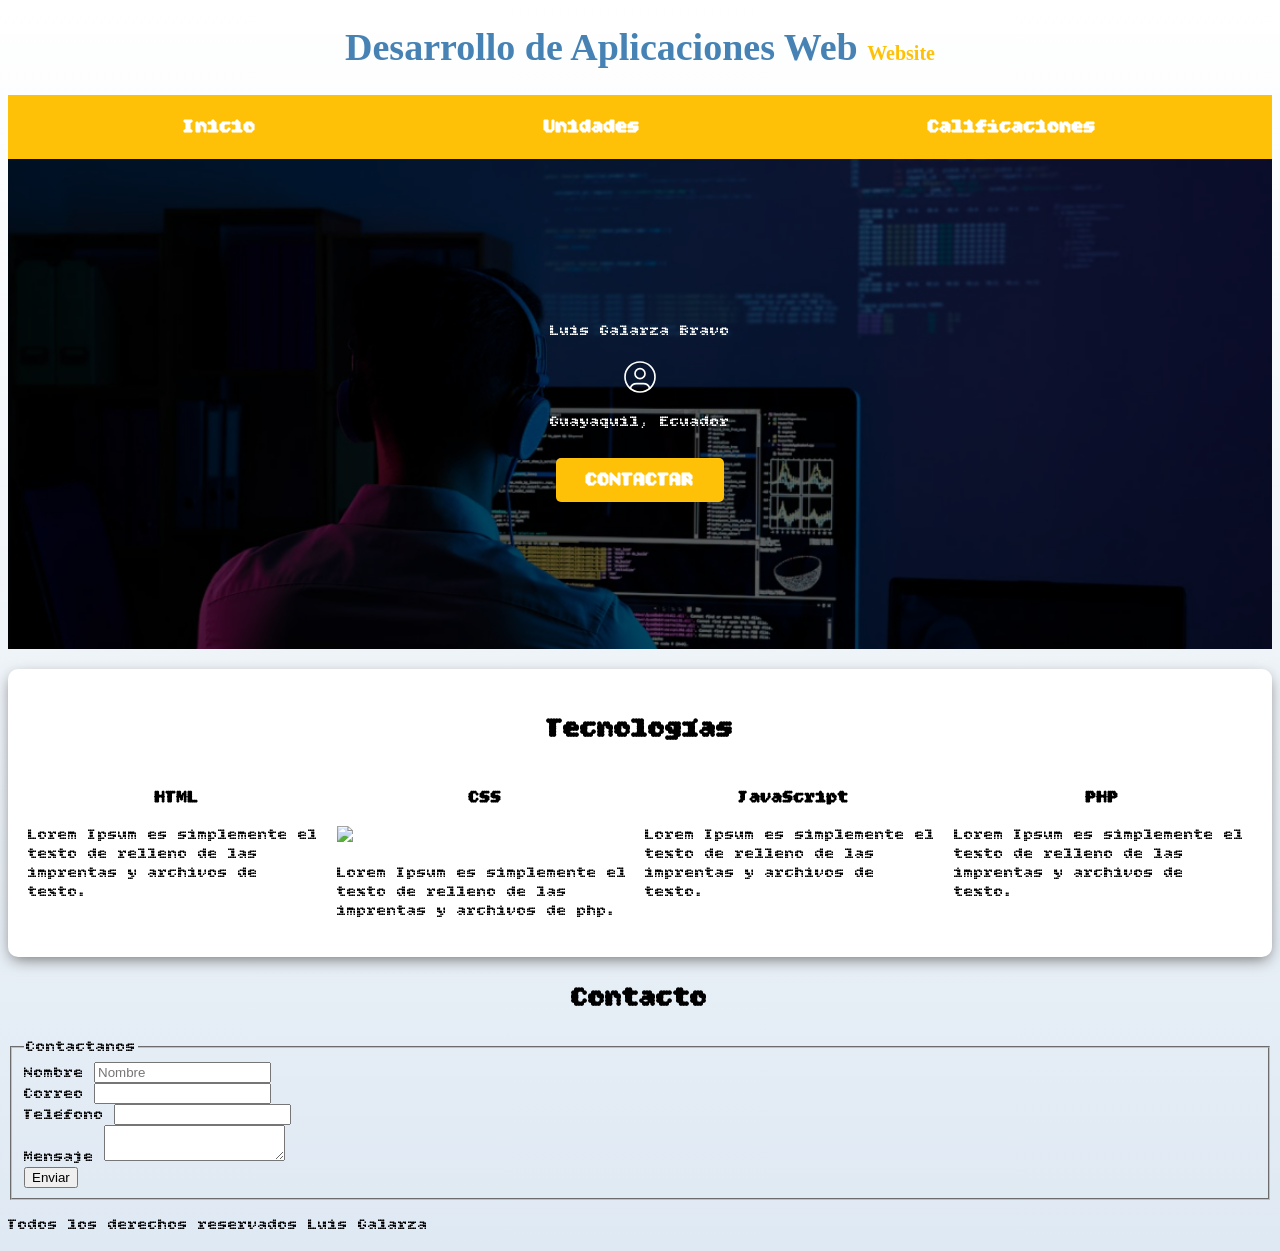
==== index.html @ bfacf2d0 "Mi primer commit" ====
<!DOCTYPE html>
<html lang="en">
<head>
    <meta charset="UTF-8">
    <meta name="viewport" content="width=device-width, initial-scale=1.0">
    <!--Navegador-->
    <title>Hola mundo</title>
    <!--Título de la página-->
    <link rel="preload" href="css/normalize.css" as="style">
    <link rel="stylesheet" href="css/normalize">
    <link rel="preconnect" href="https://fonts.googleapis.com">
    <link rel="preconnect" href="https://fonts.gstatic.com" crossorigin>
    <link href="https://fonts.googleapis.com/css2?family=Bitcount+Grid+Double:wght@100..900&display=swap" rel="stylesheet">

    <link rel="preload" href="css/styles.css" as="style" />
    <!--Antes que se cargues el html, quiero que precargues un archivo con la referencia "css"-->
    <link  href="css/styles.css" rel="stylesheet">

    
</head>
<body>
    <header>
        <h1 class="titulo">
            Desarrollo de Aplicaciones Web <span> Website </span>
        </h1>
        <!-- Utilizar un h1 por documento html -->
    </header>

    <div class="nav-bg">
        <nav class="navegacion-principal contenedor">
            <a href="index.html">Inicio</a>
            <a href="unidades.html">Unidades</a>
            <a href="calificaciones.html">Calificaciones</a>
            <!--<a href="#">Calificaciones</a>  
            El numeral (#) ayuda a que el texto se vea como hipervinculo sin la necesidad de referenciarla"-->
        </nav>
    </div>
    


    <section class="hero">
        <div class="contenido-hero">
            <p>Luis Galarza Bravo</p>
            <img src="iconos/contactar.svg">
            <p>Guayaquil, Ecuador</p>
            <a class="boton" href="#">Contactar</a>
        </div>

    </section>
    
    <main class="sombra">
        <h2>Tecnologías</h2>
        <div class="lenguajes">
            <section class="lenguaje">
                <!--Si tiene un heading como primer hijo se recomienda hacer un section-->
                <h3>HTML</h3>
                <p>
                    Lorem Ipsum es simplemente el texto de relleno de las imprentas y archivos 
                    de texto.
                </p>
            </section>
        
        <section>
            <h3>CSS</h3>
            <img src="iconos/css.svg">
            <p>
                Lorem Ipsum es simplemente el texto de relleno de las imprentas y archivos 
                de php.
            </p>
        </section>
        
        <section>
            <h3>JavaScript</h3>
                <p>
                    Lorem Ipsum es simplemente el texto de relleno de las imprentas y archivos 
                    de texto.
                </p>
        </section>
    
        <section>
            <h3>PHP</h3>
                <p>
                    Lorem Ipsum es simplemente el texto de relleno de las imprentas y archivos 
                    de texto.
                </p>
        </section>
        </div>

    </main>
    
    <section>
        <h2>Contacto</h2>

        <form>
            <fieldset>
                <legend>Contactanos</legend>

                <div>
                    <label>Nombre</label>
                    <input type="text" placeholder="Nombre"/>
                </div>
                <div>
                    <label>Correo</label>
                    <input type="email">
                </div>
                <div>
                    <label>Teléfono</label>
                    <input type="tel">
                </div>
                <div>
                    <label>Mensaje</label>
                    <textarea name="" id=""></textarea>
                </div>
                <div>
                    <input type="submit" value="Enviar">
                </div>
            </fieldset>
        </form>
    </section>

    <footer>
        <p>Todos los derechos reservados Luis Galarza</p>
    </footer>
</body>
</html>
---- css/styles.css ----
:root{
    /*pseudocodigo para crear variables personalizadas tambien conocidos como custom properties*/
    --blanco: #fff;
    --oscuro: #212121;
    --primario: #4682b4;
    --secundario: rgba(255, 193, 7, 1);
    --gris: #757575; 
}

html{
    font-size: 62.5%;
    box-sizing: border-box;
}
body{
    font-size: 16px;
    font-family: "Bitcount Grid Double"; /*Colocarlo acá para que aplique a todo*/
    background-image: linear-gradient(to top, #dfe9f3 0%, var(--blanco) 100%);
}

/*1 rem = 10px*/
/*
@media (min-width: 480px) {
Aproximadamente para celulares
    body{
        background-color: blue;
    }
}
@media (min-width: 768px) {
    body{
        background-color: red;
    }
}
*/
.titulo{
    /*no iniciar con numeros un class*/
    text-align: center;
    font-size: 3.8rem;
    color: var(--primario);
    font-family: 'Times New Roman', Times, serif; /*Fuentes seguras porque se encuentran en la gran mayoría de navegadores*/
}

.titulo span{
    font-size: 2rem;
    color: var(--secundario);
}

.contenedor{
    max-width: 120rem;
    margin-top: 0rem;
    margin-right: auto;
    margin-bottom: 0rem;
    margin-left: auto;
    /*margin: 0 auto 0 auto;*/
    /*margin: 0 auto 0 auto;*/
}

.nav-bg{
    background-color: var(--secundario);
}

.navegacion-principal{
    padding: 1rem;
    display: flex;
    flex-direction: row; /*Por defecto row*/
    justify-content: space-around;
    /*align-items: center; justify de columns  --> para colmunas, de arriba hacia abajo?*/
}

@media  (min-width: 480px){

}

@media  (min-width: 768px){
    .navegacion-principal{
        flex-direction: row;
        justify-self: space-between;
    }
}

@media  (min-width: 1140px){
    
}

@media  (min-width: 1400px){

}

.navegacion-principal a{
    /*background-color: var(--primario);
    display: block;*/
    display: block;
    text-align: center;
    padding: 1rem;
    color: var(--blanco);
    text-decoration: none;
    font-size: 2rem;
    font-weight: bold;
}

.navegacion-principal a:hover{
    background-color: var(--primario);
    color: var(--oscuro);
}

.hero{
    background-image: url(../imagenes/DesarrolloWeb.png);
    background-repeat: no-repeat;
    background-size: cover;
    background-position: center center;
    height: 450px;
    padding: 20px;
    position: relative;
}

.contenido-hero{
    position: absolute;
    /*background-color: rgba(0, 0, 0, 0.7);*/
    background-color: rgb(0 0 0 / 60%);
    width: 100%;
    height: 100%;
    bottom: 0;
    top: 0;
    right: 0;
    left: 0;

    /*Alinear horizontal y vertical*/
    display: flex;
    flex-direction: column;
    align-items: center;
    justify-content: center;
}

.contenido-hero p{
    color: var(--blanco);
}

h1{
    font-size: 3.8rem;
}
h2{
    font-size: 2.8rem;
}
h3{
    font-size: 1.8rem;
}
h1,
h2,
h3{
    text-align: center;
}

.boton{
    background-color: var(--secundario);
    color: var(--blanco);
    padding: 1rem 3rem;
    margin-top: 1rem;
    font-size: 2rem;
    text-decoration: none;
    text-transform: uppercase;
    font-weight: bold;
    border-radius: 0.5rem;
    width: 60%;
    text-align: center;   
}

@media (min-width: 480px){
    .boton{
        width: auto;
    }
}

.sombra{
    box-shadow: 0px 5px 15px -3px #707070;
    background-color: var(--blanco);
    padding: 2rem;
    border-radius: 1rem;
    margin-top: 2rem;
}

@media (min-width: 768px){
    .lenguajes{
        display: grid;
        grid-template-columns: 1fr 1fr 1fr 1fr;
        column-gap: 1rem; /*Poner espacio entre columnas*/
    }
}
---- css/styles.css ----
:root{
    /*pseudocodigo para crear variables personalizadas tambien conocidos como custom properties*/
    --blanco: #fff;
    --oscuro: #212121;
    --primario: #4682b4;
    --secundario: rgba(255, 193, 7, 1);
    --gris: #757575; 
}

html{
    font-size: 62.5%;
    box-sizing: border-box;
}
body{
    font-size: 16px;
    font-family: "Bitcount Grid Double"; /*Colocarlo acá para que aplique a todo*/
    background-image: linear-gradient(to top, #dfe9f3 0%, var(--blanco) 100%);
}

/*1 rem = 10px*/
/*
@media (min-width: 480px) {
Aproximadamente para celulares
    body{
        background-color: blue;
    }
}
@media (min-width: 768px) {
    body{
        background-color: red;
    }
}
*/
.titulo{
    /*no iniciar con numeros un class*/
    text-align: center;
    font-size: 3.8rem;
    color: var(--primario);
    font-family: 'Times New Roman', Times, serif; /*Fuentes seguras porque se encuentran en la gran mayoría de navegadores*/
}

.titulo span{
    font-size: 2rem;
    color: var(--secundario);
}

.contenedor{
    max-width: 120rem;
    margin-top: 0rem;
    margin-right: auto;
    margin-bottom: 0rem;
    margin-left: auto;
    /*margin: 0 auto 0 auto;*/
    /*margin: 0 auto 0 auto;*/
}

.nav-bg{
    background-color: var(--secundario);
}

.navegacion-principal{
    padding: 1rem;
    display: flex;
    flex-direction: row; /*Por defecto row*/
    justify-content: space-around;
    /*align-items: center; justify de columns  --> para colmunas, de arriba hacia abajo?*/
}

@media  (min-width: 480px){

}

@media  (min-width: 768px){
    .navegacion-principal{
        flex-direction: row;
        justify-self: space-between;
    }
}

@media  (min-width: 1140px){
    
}

@media  (min-width: 1400px){

}

.navegacion-principal a{
    /*background-color: var(--primario);
    display: block;*/
    display: block;
    text-align: center;
    padding: 1rem;
    color: var(--blanco);
    text-decoration: none;
    font-size: 2rem;
    font-weight: bold;
}

.navegacion-principal a:hover{
    background-color: var(--primario);
    color: var(--oscuro);
}

.hero{
    background-image: url(../imagenes/DesarrolloWeb.png);
    background-repeat: no-repeat;
    background-size: cover;
    background-position: center center;
    height: 450px;
    padding: 20px;
    position: relative;
}

.contenido-hero{
    position: absolute;
    /*background-color: rgba(0, 0, 0, 0.7);*/
    background-color: rgb(0 0 0 / 60%);
    width: 100%;
    height: 100%;
    bottom: 0;
    top: 0;
    right: 0;
    left: 0;

    /*Alinear horizontal y vertical*/
    display: flex;
    flex-direction: column;
    align-items: center;
    justify-content: center;
}

.contenido-hero p{
    color: var(--blanco);
}

h1{
    font-size: 3.8rem;
}
h2{
    font-size: 2.8rem;
}
h3{
    font-size: 1.8rem;
}
h1,
h2,
h3{
    text-align: center;
}

.boton{
    background-color: var(--secundario);
    color: var(--blanco);
    padding: 1rem 3rem;
    margin-top: 1rem;
    font-size: 2rem;
    text-decoration: none;
    text-transform: uppercase;
    font-weight: bold;
    border-radius: 0.5rem;
    width: 60%;
    text-align: center;   
}

@media (min-width: 480px){
    .boton{
        width: auto;
    }
}

.sombra{
    box-shadow: 0px 5px 15px -3px #707070;
    background-color: var(--blanco);
    padding: 2rem;
    border-radius: 1rem;
    margin-top: 2rem;
}

@media (min-width: 768px){
    .lenguajes{
        display: grid;
        grid-template-columns: 1fr 1fr 1fr 1fr;
        column-gap: 1rem; /*Poner espacio entre columnas*/
    }
}
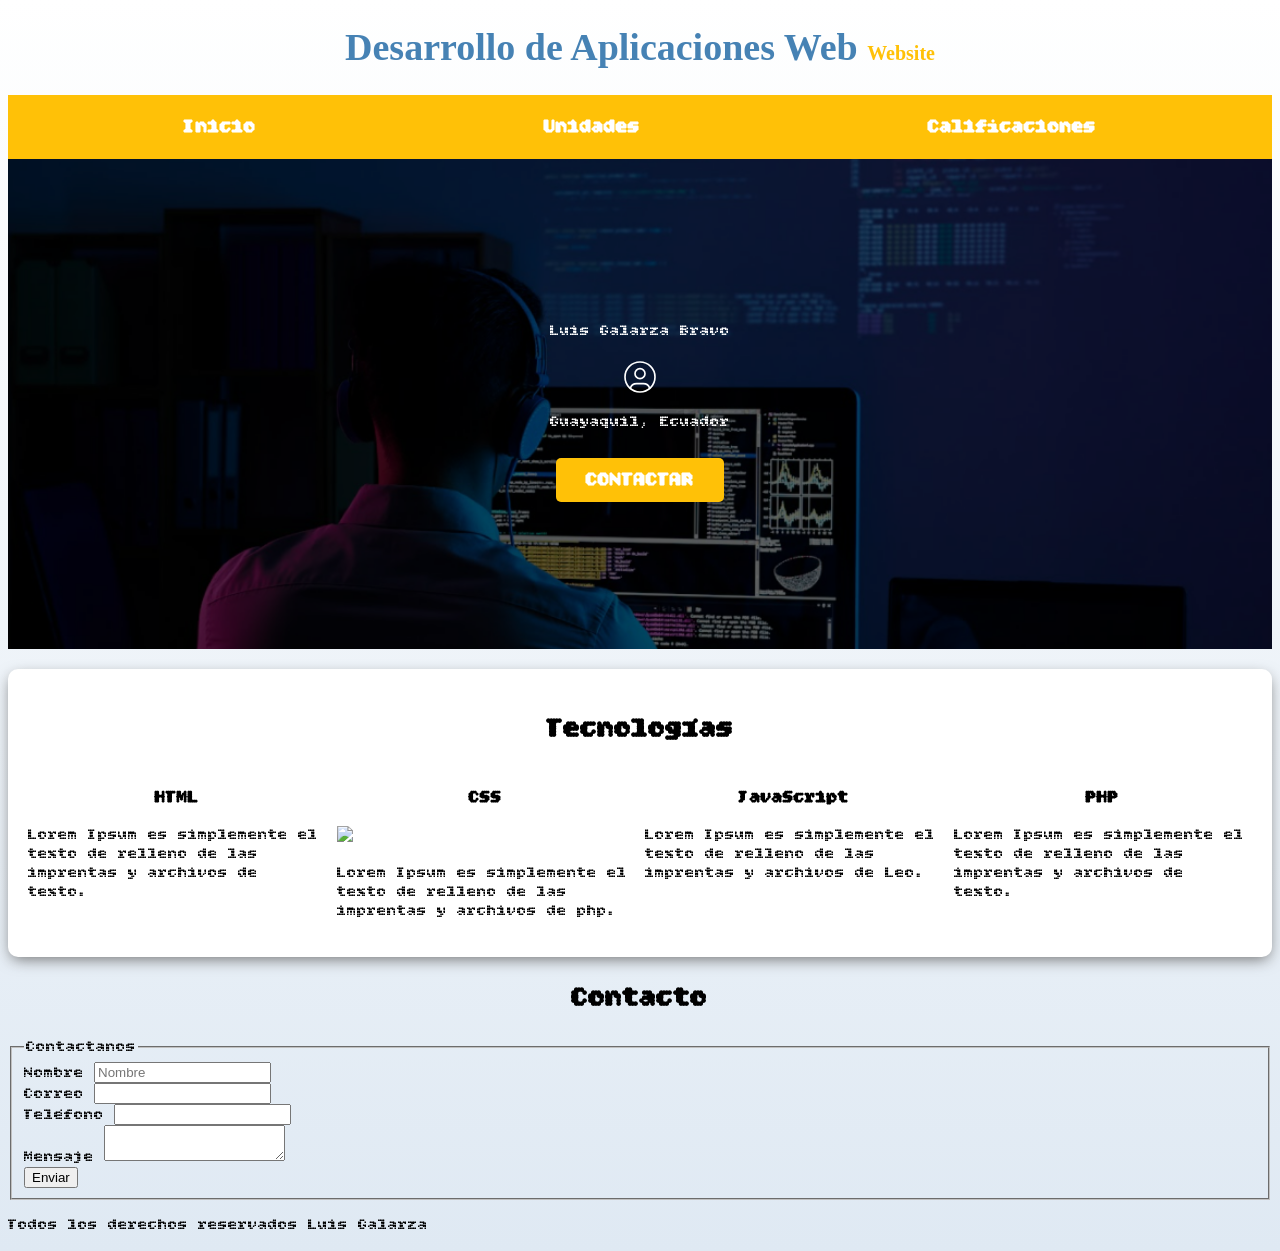
==== commit 5c8f315c: "Commit de prueba" ====
--- a/index.html
+++ b/index.html
@@ -73,7 +73,7 @@
             <h3>JavaScript</h3>
                 <p>
                     Lorem Ipsum es simplemente el texto de relleno de las imprentas y archivos 
-                    de texto.
+                    de Leo.
                 </p>
         </section>
     
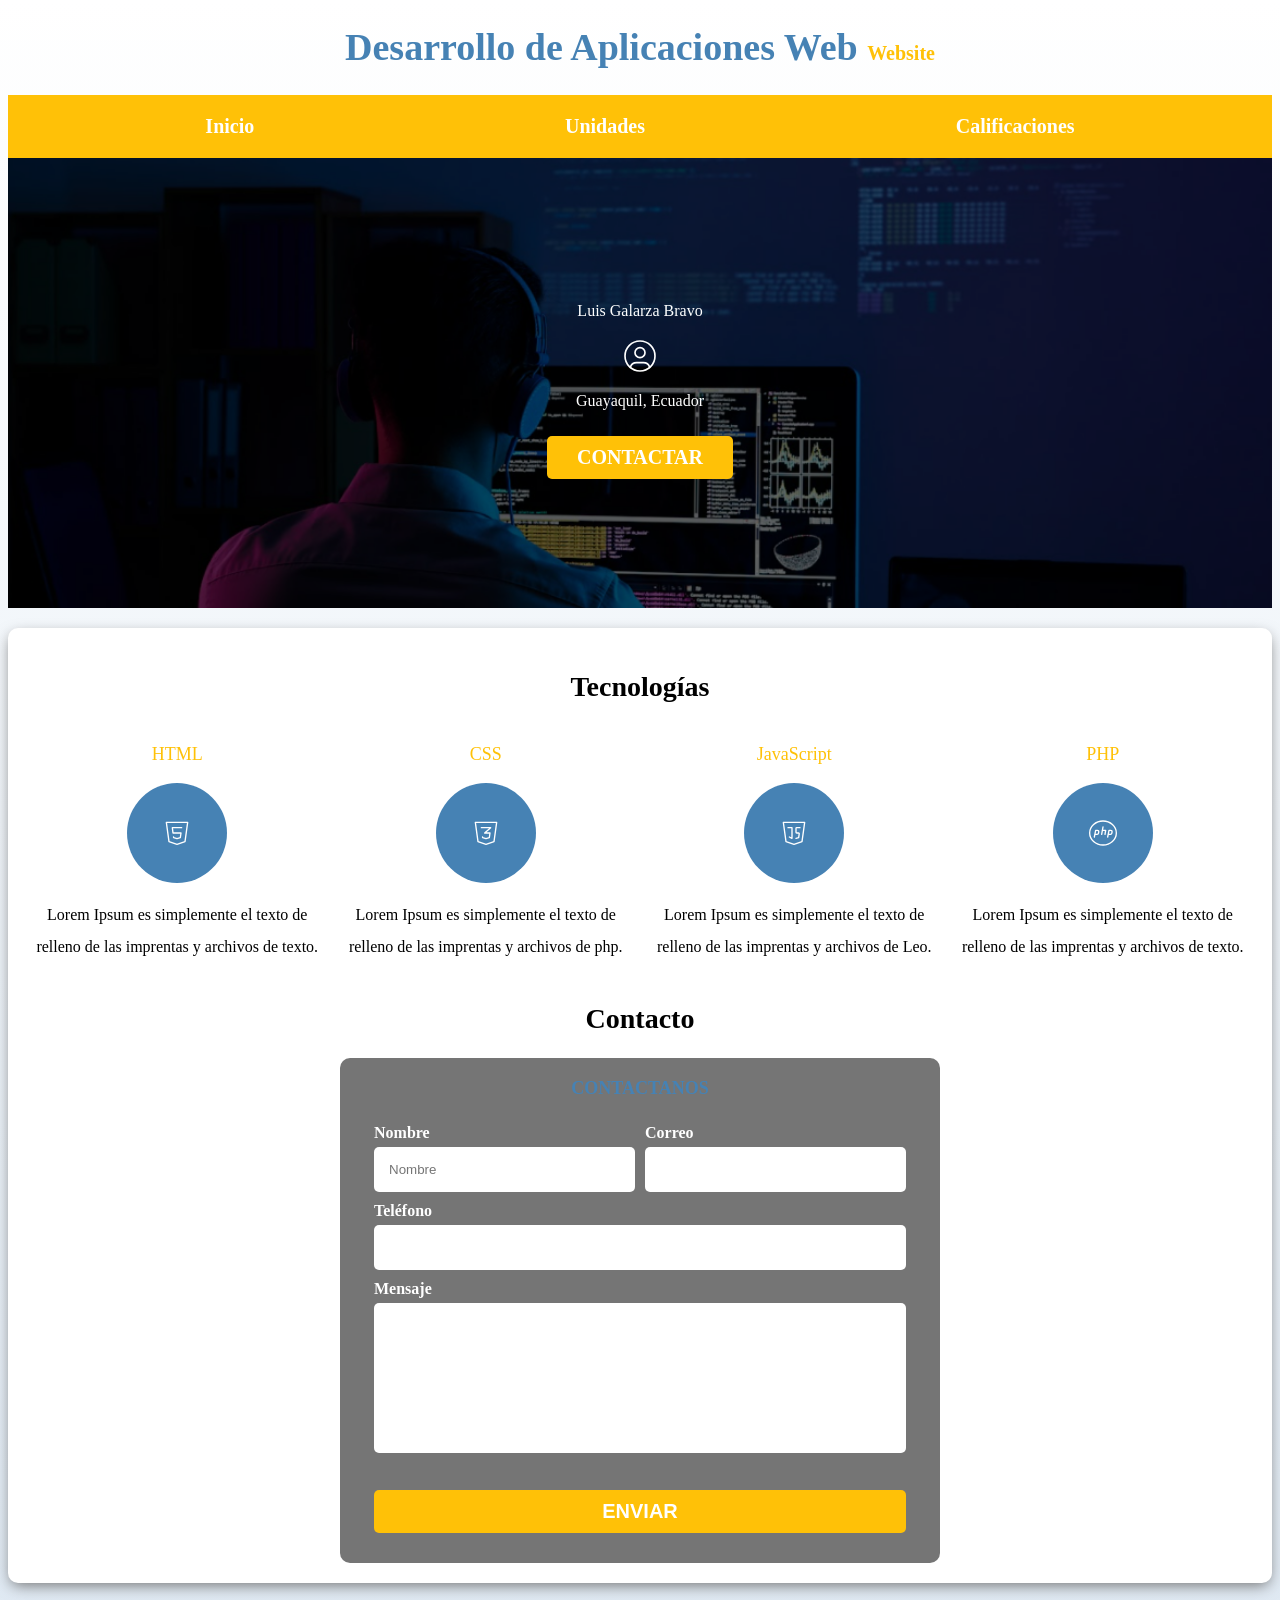
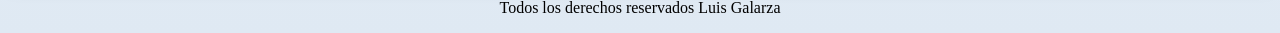
==== commit 582e2ebc: "Finalización de CSS" ====
--- a/index.html
+++ b/index.html
@@ -9,15 +9,14 @@
     <link rel="preload" href="css/normalize.css" as="style">
     <link rel="stylesheet" href="css/normalize">
     <link rel="preconnect" href="https://fonts.googleapis.com">
-    <link rel="preconnect" href="https://fonts.gstatic.com" crossorigin>
-    <link href="https://fonts.googleapis.com/css2?family=Bitcount+Grid+Double:wght@100..900&display=swap" rel="stylesheet">
+<link rel="preconnect" href="https://fonts.gstatic.com" crossorigin>
+<link href="https://fonts.googleapis.com/css2?family=Roboto+Slab:wght@100..900&display=swap" rel="stylesheet">
 
     <link rel="preload" href="css/styles.css" as="style" />
     <!--Antes que se cargues el html, quiero que precargues un archivo con la referencia "css"-->
-    <link  href="css/styles.css" rel="stylesheet">
+    <link  href="css/styles.css" rel="stylesheet"> 
+</head>
 
-    
-</head>
 <body>
     <header>
         <h1 class="titulo">
@@ -54,71 +53,82 @@
             <section class="lenguaje">
                 <!--Si tiene un heading como primer hijo se recomienda hacer un section-->
                 <h3>HTML</h3>
+                <div class="iconos">
+                    <img src="iconos/html.svg">
+                </div>
+                
                 <p>
                     Lorem Ipsum es simplemente el texto de relleno de las imprentas y archivos 
                     de texto.
                 </p>
             </section>
         
-        <section>
-            <h3>CSS</h3>
-            <img src="iconos/css.svg">
-            <p>
-                Lorem Ipsum es simplemente el texto de relleno de las imprentas y archivos 
-                de php.
-            </p>
-        </section>
+            <section class="lenguaje">
+                <h3>CSS</h3>
+                <div class="iconos">
+                    <img src="iconos/css.svg">
+                </div>
+                <p>
+                    Lorem Ipsum es simplemente el texto de relleno de las imprentas y archivos 
+                    de php.
+                </p>
+            </section>
         
-        <section>
-            <h3>JavaScript</h3>
+            <section class="lenguaje">
+                <h3>JavaScript</h3>
+                <div class="iconos">
+                    <img src="iconos/javascript.svg">
+                </div>
                 <p>
                     Lorem Ipsum es simplemente el texto de relleno de las imprentas y archivos 
                     de Leo.
                 </p>
-        </section>
+            </section>
     
-        <section>
-            <h3>PHP</h3>
+            <section class="lenguaje">
+                <h3>PHP</h3>
+                <div class="iconos">
+                    <img src="iconos/php.svg">
+                </div>
                 <p>
                     Lorem Ipsum es simplemente el texto de relleno de las imprentas y archivos 
                     de texto.
                 </p>
+            </section>
+        </div>
+    
+        <section>
+            <h2>Contacto</h2>
+            <form class="formulario">
+                <fieldset>
+                    <legend>Contactanos</legend>
+                    <div class="contenedor-campos">
+                        <div class="campo">
+                            <label>Nombre</label>
+                            <input class="input-text" type="text" placeholder="Nombre"/>
+                        </div>
+                        <div class="campo">
+                            <label>Correo</label>
+                            <input class="input-text" type="email">
+                        </div>
+                        <div class="campo">
+                            <label>Teléfono</label>
+                            <input class="input-text" type="tel">
+                        </div>
+                        <div class="campo">
+                            <label>Mensaje</label>
+                            <textarea class="input-text" name="" id=""></textarea>
+                        </div>
+                        </div>
+                    <div class="enviar">
+                        <input class="boton" type="submit" value="Enviar">
+                    </div>
+                </fieldset>
+            </form>
         </section>
-        </div>
-
     </main>
     
-    <section>
-        <h2>Contacto</h2>
-
-        <form>
-            <fieldset>
-                <legend>Contactanos</legend>
-
-                <div>
-                    <label>Nombre</label>
-                    <input type="text" placeholder="Nombre"/>
-                </div>
-                <div>
-                    <label>Correo</label>
-                    <input type="email">
-                </div>
-                <div>
-                    <label>Teléfono</label>
-                    <input type="tel">
-                </div>
-                <div>
-                    <label>Mensaje</label>
-                    <textarea name="" id=""></textarea>
-                </div>
-                <div>
-                    <input type="submit" value="Enviar">
-                </div>
-            </fieldset>
-        </form>
-    </section>
-
-    <footer>
+    <footer class="footer">
         <p>Todos los derechos reservados Luis Galarza</p>
     </footer>
 </body>
--- a/css/styles.css
+++ b/css/styles.css
@@ -10,7 +10,14 @@
 html{
     font-size: 62.5%;
     box-sizing: border-box;
-}
+    scroll-snap-type: y mandatory;
+}
+*,
+*::before,
+*:after{
+    box-sizing: inherit;
+}
+
 body{
     font-size: 16px;
     font-family: "Bitcount Grid Double"; /*Colocarlo acá para que aplique a todo*/
@@ -160,7 +167,12 @@
     font-weight: bold;
     border-radius: 0.5rem;
     width: 60%;
-    text-align: center;   
+    text-align: center;
+    border: none;
+}
+
+.boton:hover{
+    cursor: pointer;
 }
 
 @media (min-width: 480px){
@@ -183,4 +195,104 @@
         grid-template-columns: 1fr 1fr 1fr 1fr;
         column-gap: 1rem; /*Poner espacio entre columnas*/
     }
+}
+
+.lenguaje{
+    display: flex;
+    flex-direction: column;
+    align-items: center;
+}
+
+.lenguaje h3{
+    color: var(--secundario);
+    font-weight: normal;
+}
+
+.lenguaje p{
+    line-height: 2;
+    text-align: center;
+}
+
+.lenguaje .iconos{
+    height: 10rem;
+    width: 10rem;
+    background-color: var(--primario);
+    border-radius: 50%;
+    display: flex;
+    flex-direction: row;
+    justify-content: center;
+    align-items: center;
+}
+
+.formulario{
+    background-color: var(--gris);
+    width: min(60rem, 100%); /*Utilizar el valor mas pequeño entre dos opciones*/
+    margin: 0 auto; /*permite centrar*/
+    padding: 2rem;
+    border-radius: 1rem;
+}
+
+.formulario fieldset{
+    border: none;
+}
+
+.formulario legend{
+    text-align: center;
+    font-size: 1.8rem;
+    text-transform: uppercase;
+    font-weight: 700;
+    margin-bottom: 2rem;
+    color: var(--primario);
+}
+
+.campo{
+    margin-bottom: 1rem;
+}
+
+.campo textarea{
+    height: 15rem;
+    resize: none; /*Anula el cambio de tamaño manual que puede hacer el usuario al textarea*/
+}
+
+.campo label{
+    color: var(--blanco);
+    font-weight: bold;
+    margin-bottom: 0.5rem;
+    display: block;
+}
+
+.input-text{
+    width: 100%;
+    border: none;
+    padding: 1.5rem;
+    border-radius: 0.5rem;
+}
+
+.enviar .boton{
+    width: 100%;
+}
+
+@media (min-width: 768px){
+    .contenedor-campos{
+        display: grid;
+        grid-template-columns: 1fr 1fr;
+        column-gap: 1rem;
+        grid-template-rows: auto auto 20rem;
+    }
+
+    .campo:nth-child(3),
+    .campo:nth-child(4) {
+        grid-column: 1/3;
+    }
+}
+
+.footer{
+    text-align: center;
+}
+
+.lenguajes,
+.navegacion-principal,
+.formulario{
+    scroll-snap-align: center;
+    scroll-snap-stop: always;
 }
--- a/css/styles.css
+++ b/css/styles.css
@@ -10,7 +10,14 @@
 html{
     font-size: 62.5%;
     box-sizing: border-box;
-}
+    scroll-snap-type: y mandatory;
+}
+*,
+*::before,
+*:after{
+    box-sizing: inherit;
+}
+
 body{
     font-size: 16px;
     font-family: "Bitcount Grid Double"; /*Colocarlo acá para que aplique a todo*/
@@ -160,7 +167,12 @@
     font-weight: bold;
     border-radius: 0.5rem;
     width: 60%;
-    text-align: center;   
+    text-align: center;
+    border: none;
+}
+
+.boton:hover{
+    cursor: pointer;
 }
 
 @media (min-width: 480px){
@@ -183,4 +195,104 @@
         grid-template-columns: 1fr 1fr 1fr 1fr;
         column-gap: 1rem; /*Poner espacio entre columnas*/
     }
+}
+
+.lenguaje{
+    display: flex;
+    flex-direction: column;
+    align-items: center;
+}
+
+.lenguaje h3{
+    color: var(--secundario);
+    font-weight: normal;
+}
+
+.lenguaje p{
+    line-height: 2;
+    text-align: center;
+}
+
+.lenguaje .iconos{
+    height: 10rem;
+    width: 10rem;
+    background-color: var(--primario);
+    border-radius: 50%;
+    display: flex;
+    flex-direction: row;
+    justify-content: center;
+    align-items: center;
+}
+
+.formulario{
+    background-color: var(--gris);
+    width: min(60rem, 100%); /*Utilizar el valor mas pequeño entre dos opciones*/
+    margin: 0 auto; /*permite centrar*/
+    padding: 2rem;
+    border-radius: 1rem;
+}
+
+.formulario fieldset{
+    border: none;
+}
+
+.formulario legend{
+    text-align: center;
+    font-size: 1.8rem;
+    text-transform: uppercase;
+    font-weight: 700;
+    margin-bottom: 2rem;
+    color: var(--primario);
+}
+
+.campo{
+    margin-bottom: 1rem;
+}
+
+.campo textarea{
+    height: 15rem;
+    resize: none; /*Anula el cambio de tamaño manual que puede hacer el usuario al textarea*/
+}
+
+.campo label{
+    color: var(--blanco);
+    font-weight: bold;
+    margin-bottom: 0.5rem;
+    display: block;
+}
+
+.input-text{
+    width: 100%;
+    border: none;
+    padding: 1.5rem;
+    border-radius: 0.5rem;
+}
+
+.enviar .boton{
+    width: 100%;
+}
+
+@media (min-width: 768px){
+    .contenedor-campos{
+        display: grid;
+        grid-template-columns: 1fr 1fr;
+        column-gap: 1rem;
+        grid-template-rows: auto auto 20rem;
+    }
+
+    .campo:nth-child(3),
+    .campo:nth-child(4) {
+        grid-column: 1/3;
+    }
+}
+
+.footer{
+    text-align: center;
+}
+
+.lenguajes,
+.navegacion-principal,
+.formulario{
+    scroll-snap-align: center;
+    scroll-snap-stop: always;
 }
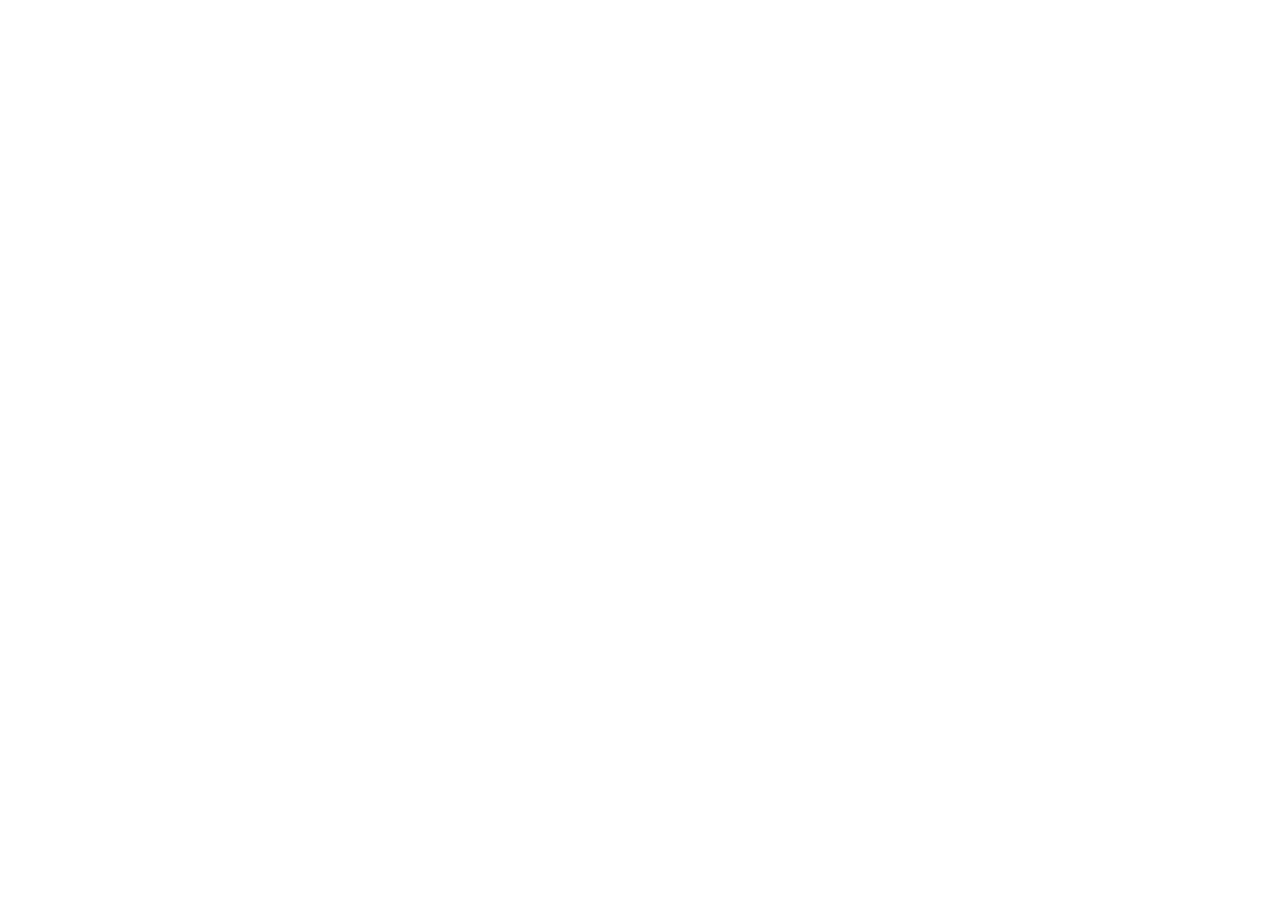
==== commit ede872b3: "Prueba de deploy" ====
--- a/index.html
+++ b/index.html
@@ -4,7 +4,7 @@
     <meta charset="UTF-8">
     <meta name="viewport" content="width=device-width, initial-scale=1.0">
     <!--Navegador-->
-    <title>Hola mundo</title>
+    <title>DAW 6-7/title>
     <!--Título de la página-->
     <link rel="preload" href="css/normalize.css" as="style">
     <link rel="stylesheet" href="css/normalize">
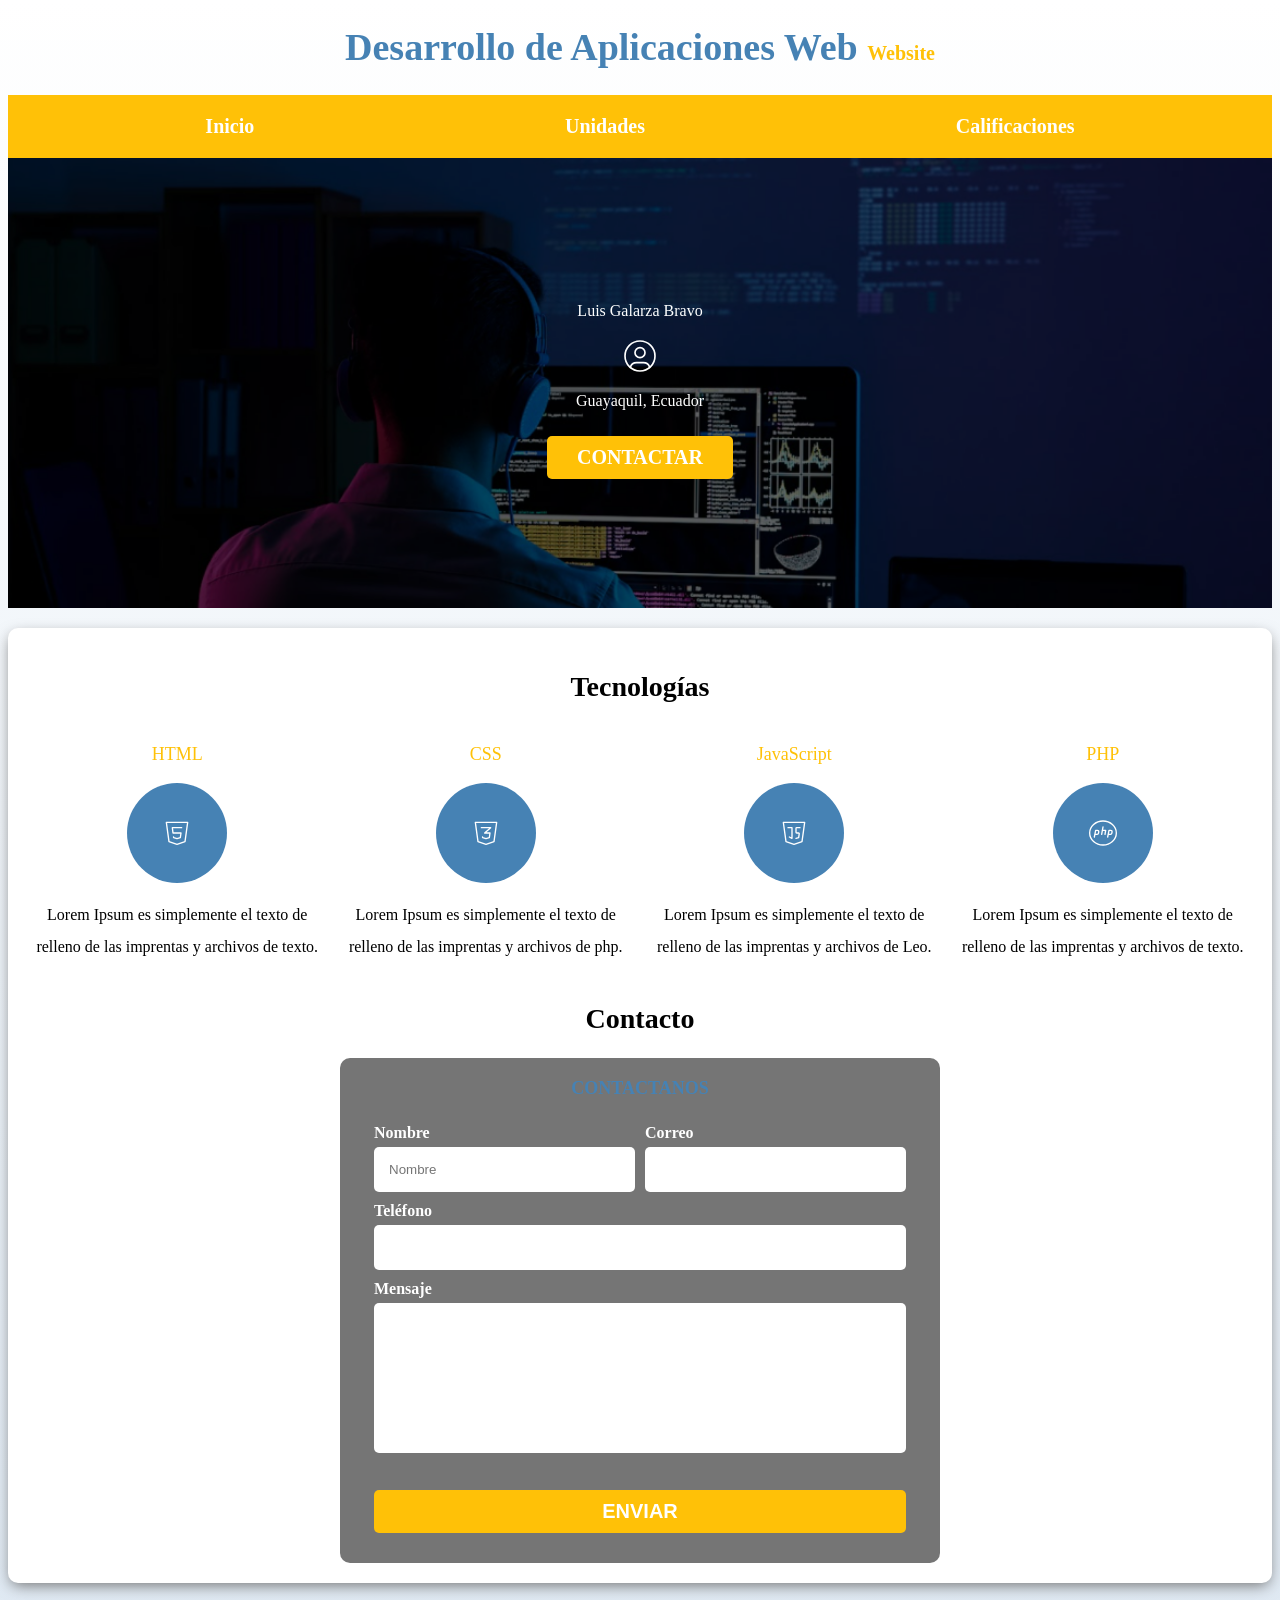
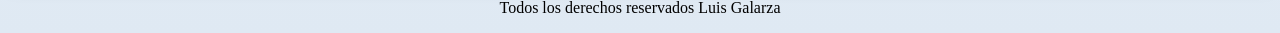
==== commit ed7f65d7: "Prueba de deploy f" ====
--- a/index.html
+++ b/index.html
@@ -4,7 +4,7 @@
     <meta charset="UTF-8">
     <meta name="viewport" content="width=device-width, initial-scale=1.0">
     <!--Navegador-->
-    <title>DAW 6-7/title>
+    <title>DAW 6-7/title></title>
     <!--Título de la página-->
     <link rel="preload" href="css/normalize.css" as="style">
     <link rel="stylesheet" href="css/normalize">
